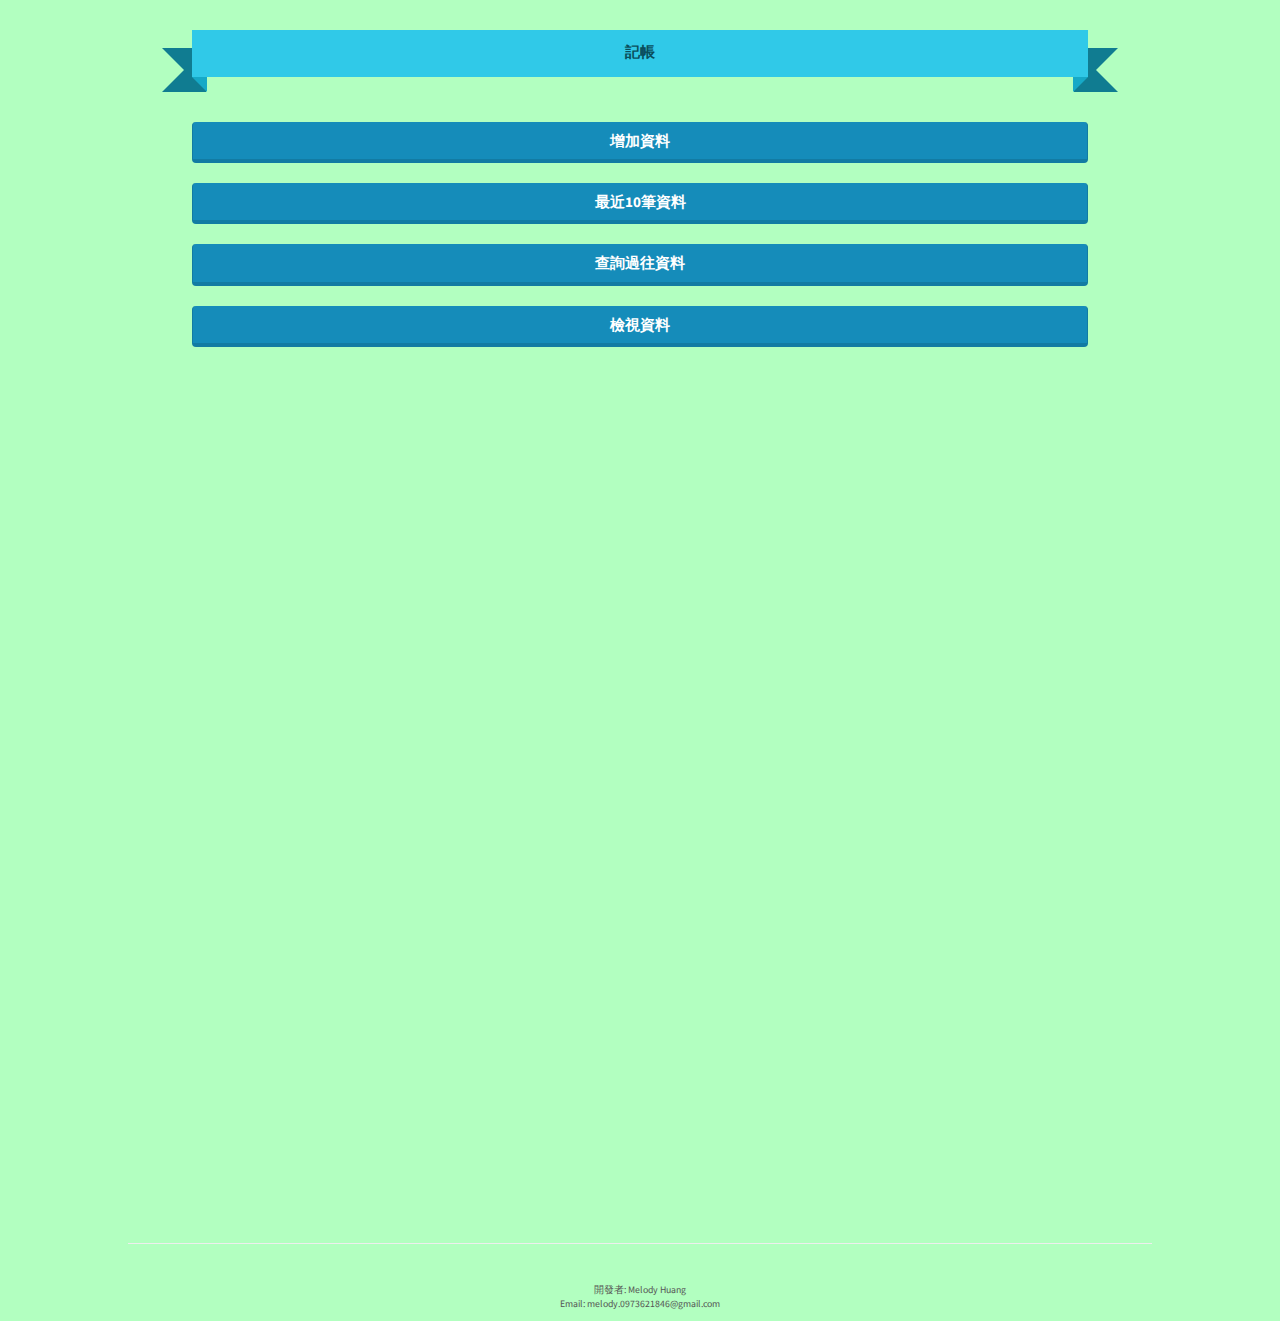
==== index.html @ db8da504 "Update index.html" ====
<html>
  <head>
    <meta charset="UTF-8">
    <meta name="viewport" content="width=device-width,intitial-scale=1,maximum-scale=1">
    <script type="text/javascript" src="JS/jquery-1.12.2.min.js"></script>
    <script type="text/javascript" src="JS/fdb-all.min.js"></script>
    <script type="text/javascript" src="JS/bootstrap.min.js"></script>
    <link href="CSS/bootstrap.css" rel="stylesheet">
    <link rel="stylesheet" type="text/css" href="CSS/main.css">
    <title>My First App</title>
  <body>
    <div class="non-semantic-protector"> 
      <h1 class="ribbon">
        <strong class="ribbon-content">記帳</strong>
      </h1>
    </div>
    <div id="button">
    <a href="newfile.html"><button class="btn btn-primary" style="margin-left:15%;width:70%;font-size:15px">增加資料</button></a>
    <br>
    <br>
    <a href="10things.html"><button class="btn btn-primary" style="margin-left:15%;width:70%;font-size:15px">最近10筆資料</button></a>
    <br>
    <br>
    <a href="searchpast.html"><button class="btn btn-primary" style="margin-left:15%;width:70%;font-size:15px">查詢過往資料</button></a>
    <br>
    <br>
    <a href="read.html"><button class="btn btn-primary" style="margin-left:15%;width:70%;font-size:15px">檢視資料</button></a>
    </div>
    <hr noshade style="width:80%;margin-top:70%;margin-bottom:3%;color:#94e0cf">
    <p style="text-align:center;margin-bottom:0%;font-size:70%">開發者: Melody Huang</p>
    <p style="text-align:center;font-size:70%">Email: melody.0973621846@gmail.com</p>
  </body>
</html
---- CSS/main.css ----
body{
  background-color:#B2FFC0;
}
.ribbon {
  font-size: 15px;
  width: 70%;
  position: relative;
  background: #30c9e8;
  color: #0a4e5c;
  text-align: center;
  padding: 15px 35px;
  margin: 2em auto 3em;
}
.ribbon:before, .ribbon:after {
  content: "";
  position: absolute;
  display: block;
  bottom: -1em;
  border: 1.5em solid #107c91;
  z-index: -1;
}
.ribbon:before {
  left: -2em;
  border-right-width: 1.5em;
  border-left-color: transparent;
}
.ribbon:after {
  right: -2em;
  border-left-width: 1.5em;
  border-right-color: transparent;
}
.ribbon .ribbon-content:before, .ribbon .ribbon-content:after {
  content: "";
  position: absolute;
  display: block;
  border-style: solid;
  border-color: #16a9c7 transparent transparent transparent;
  bottom: -1em;
}
  .ribbon .ribbon-content:before {
  left: 0;
  border-width: 1em 0 0 1em;
}
.ribbon .ribbon-content:after {
  right: 0;
  border-width: 1em 1em 0 0;
}
td{
  padding: 10px;
  text-align: center;
  border-bottom: 1px solid #60c7ea;
}
table {
  width: 100%;
  border-collapse:separate;
  padding-bottom:3%;
}
th{
  font-size: 20px;
  padding: 15px;
  text-align:center;
  color:#1F6F5B;
}
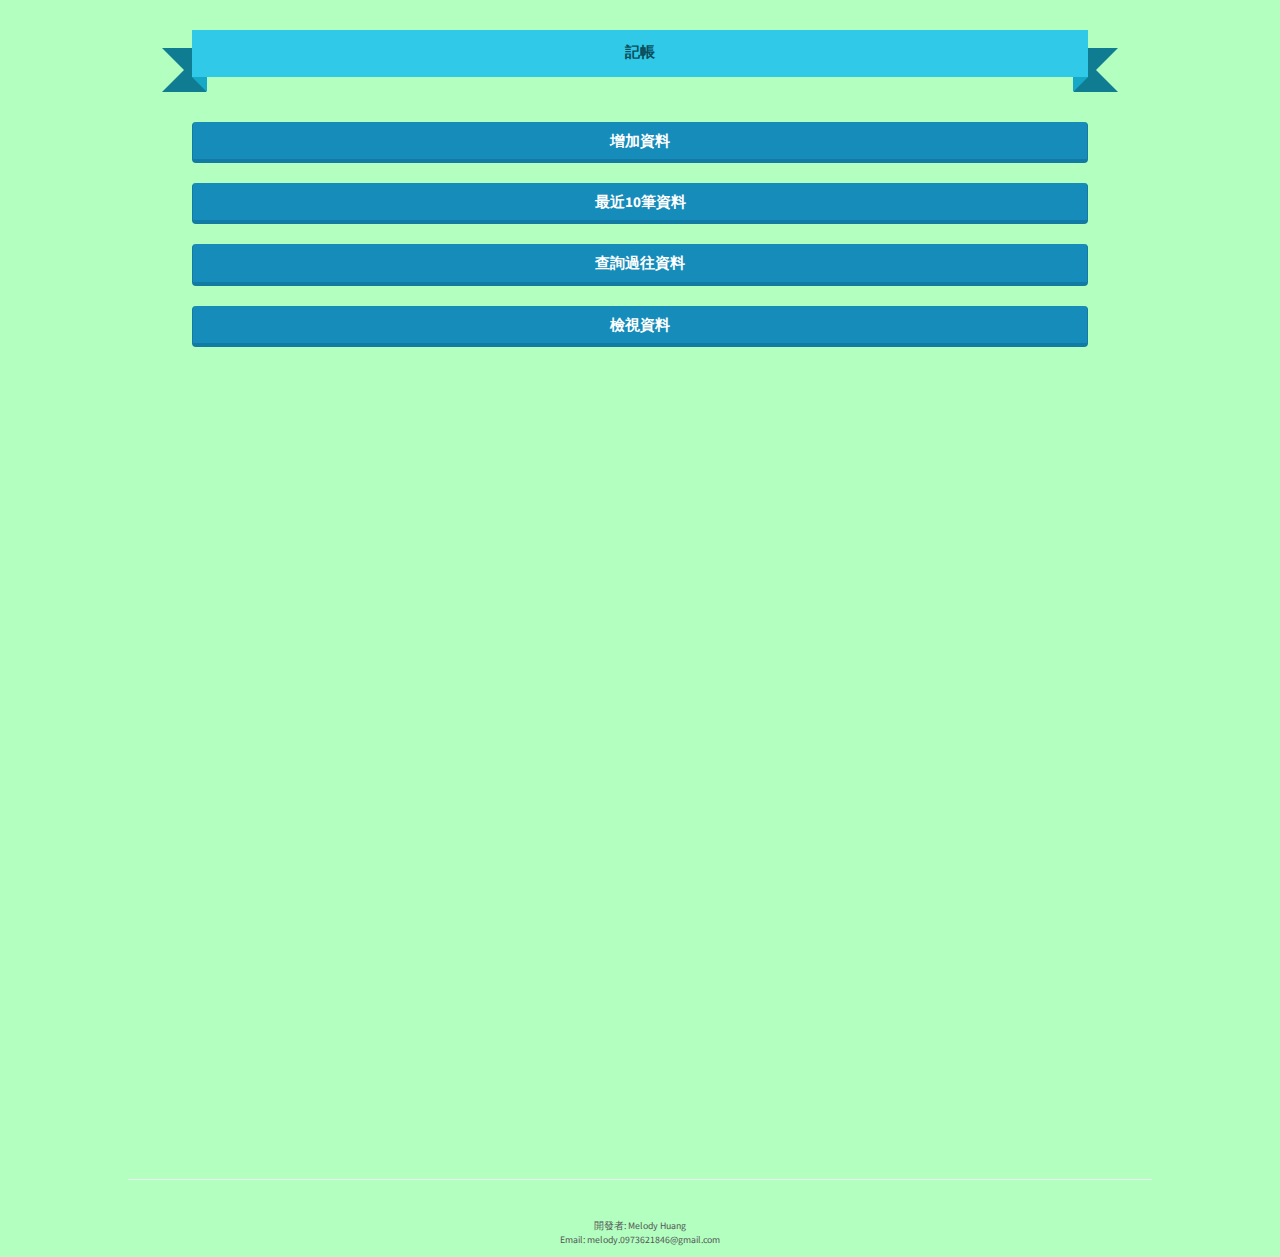
==== commit 99c845bd: "Update index.html" ====
--- a/index.html
+++ b/index.html
@@ -26,7 +26,7 @@
     <br>
     <a href="read.html"><button class="btn btn-primary" style="margin-left:15%;width:70%;font-size:15px">檢視資料</button></a>
     </div>
-    <hr noshade style="width:80%;margin-top:70%;margin-bottom:3%;color:#94e0cf">
+    <hr noshade style="width:80%;margin-top:65%;margin-bottom:3%;color:#94e0cf">
     <p style="text-align:center;margin-bottom:0%;font-size:70%">開發者: Melody Huang</p>
     <p style="text-align:center;font-size:70%">Email: melody.0973621846@gmail.com</p>
   </body>
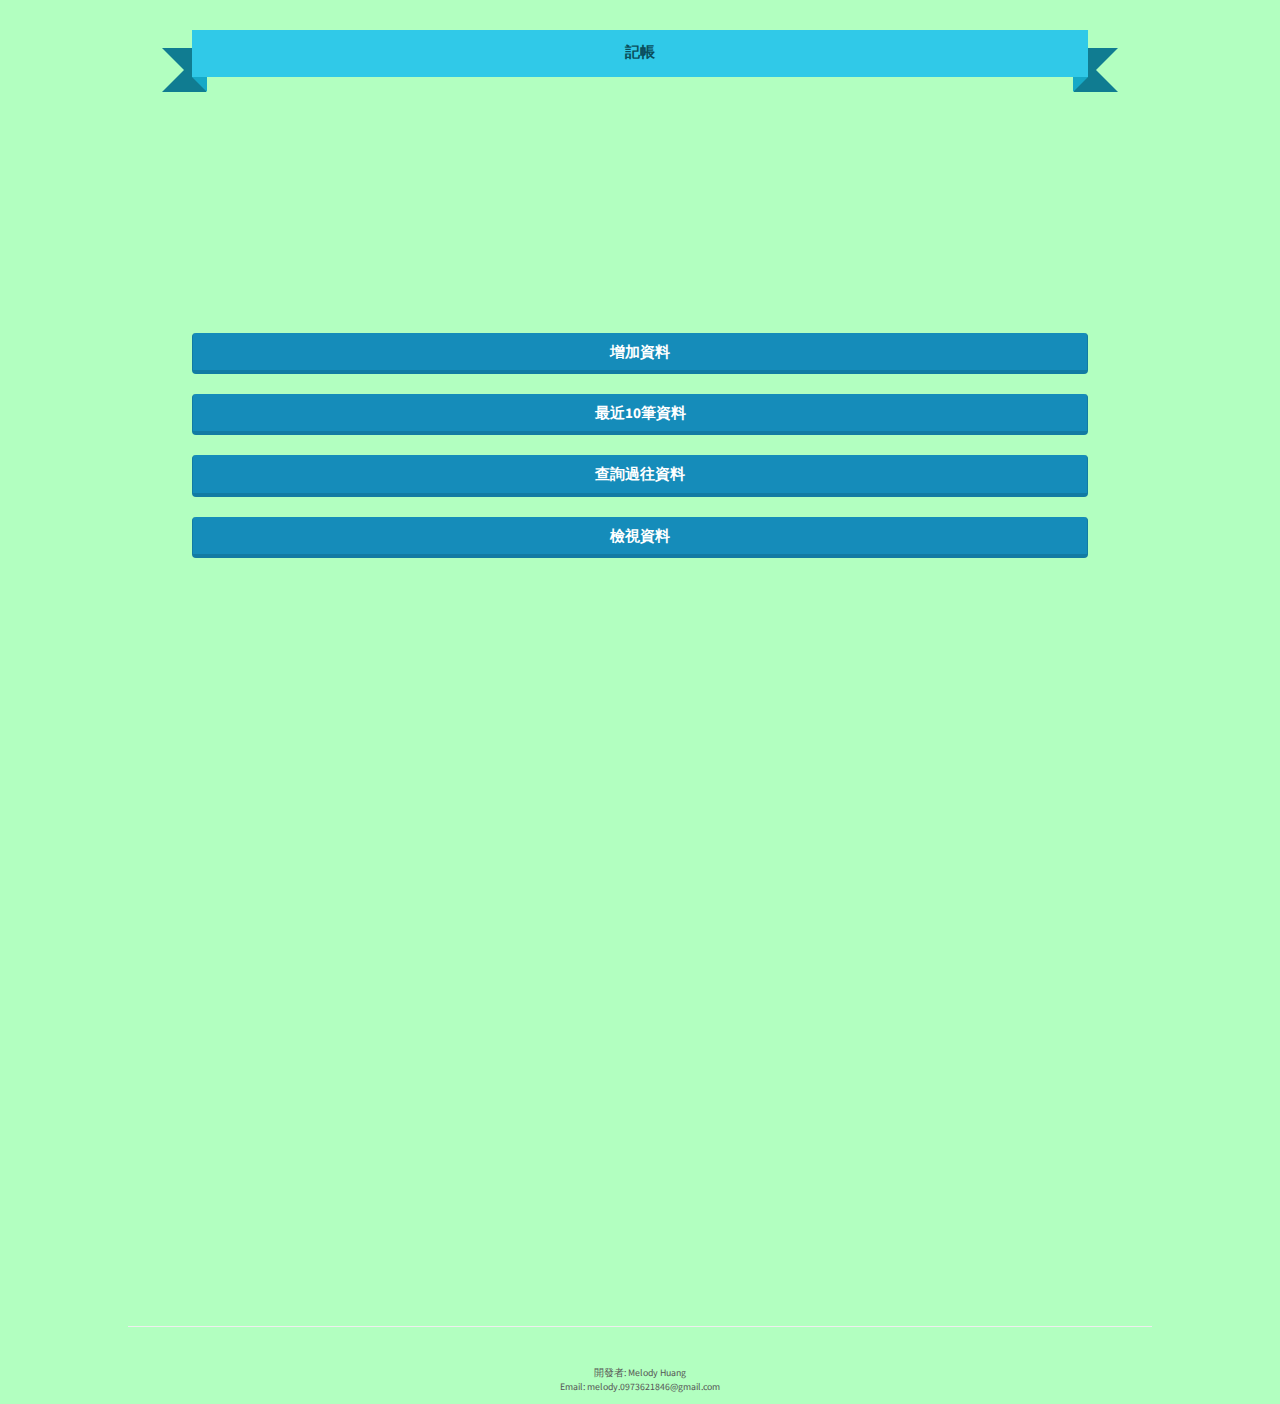
==== commit b840677f: "Update index.html" ====
--- a/index.html
+++ b/index.html
@@ -14,7 +14,7 @@
         <strong class="ribbon-content">記帳</strong>
       </h1>
     </div>
-    <div id="button">
+    <div id="button" style="margin-top:20%">
     <a href="newfile.html"><button class="btn btn-primary" style="margin-left:15%;width:70%;font-size:15px">增加資料</button></a>
     <br>
     <br>
@@ -26,7 +26,7 @@
     <br>
     <a href="read.html"><button class="btn btn-primary" style="margin-left:15%;width:70%;font-size:15px">檢視資料</button></a>
     </div>
-    <hr noshade style="width:80%;margin-top:65%;margin-bottom:3%;color:#94e0cf">
+    <hr noshade style="width:80%;margin-top:60%;margin-bottom:3%;color:#94e0cf">
     <p style="text-align:center;margin-bottom:0%;font-size:70%">開發者: Melody Huang</p>
     <p style="text-align:center;font-size:70%">Email: melody.0973621846@gmail.com</p>
   </body>
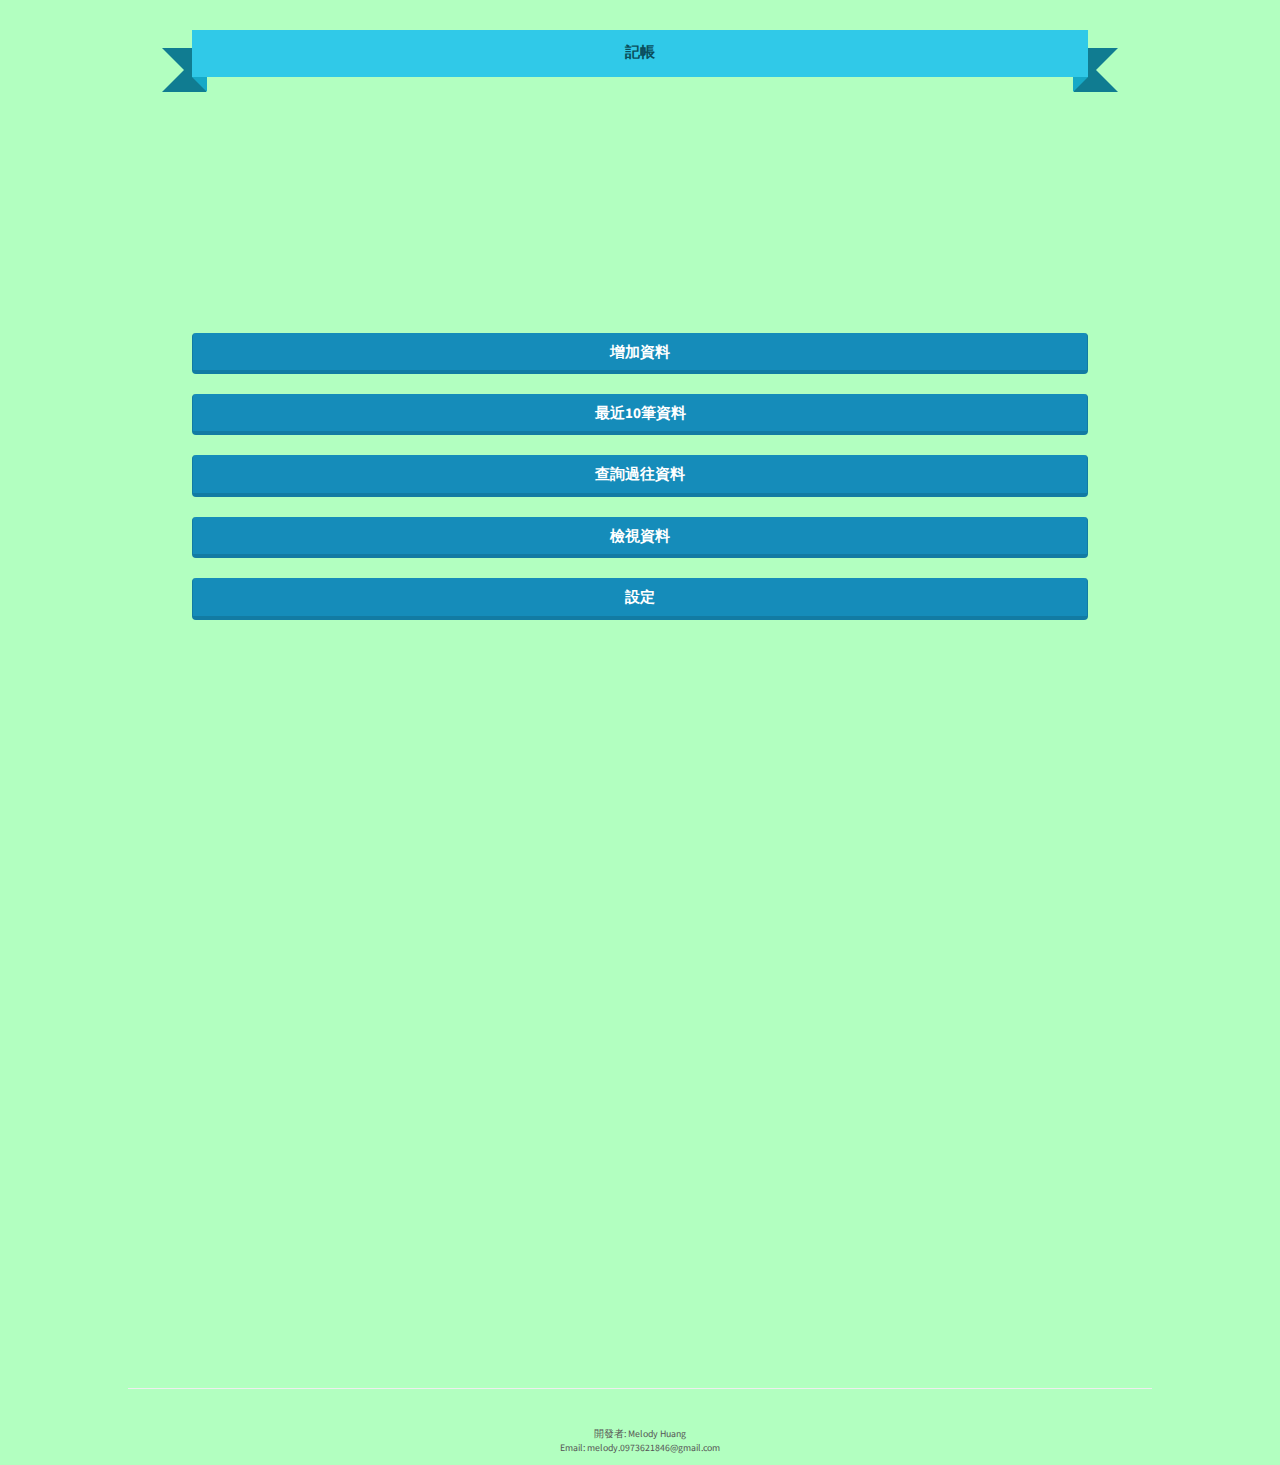
==== commit d073fb80: "Update index.html" ====
--- a/index.html
+++ b/index.html
@@ -25,6 +25,9 @@
     <br>
     <br>
     <a href="read.html"><button class="btn btn-primary" style="margin-left:15%;width:70%;font-size:15px">檢視資料</button></a>
+    <br>
+    <br>
+    <a href="setting.html"><button class="btn btn-primary" style="margin-left:15%;width:70%;font-size:15px">設定</button></a>
     </div>
     <hr noshade style="width:80%;margin-top:60%;margin-bottom:3%;color:#94e0cf">
     <p style="text-align:center;margin-bottom:0%;font-size:70%">開發者: Melody Huang</p>
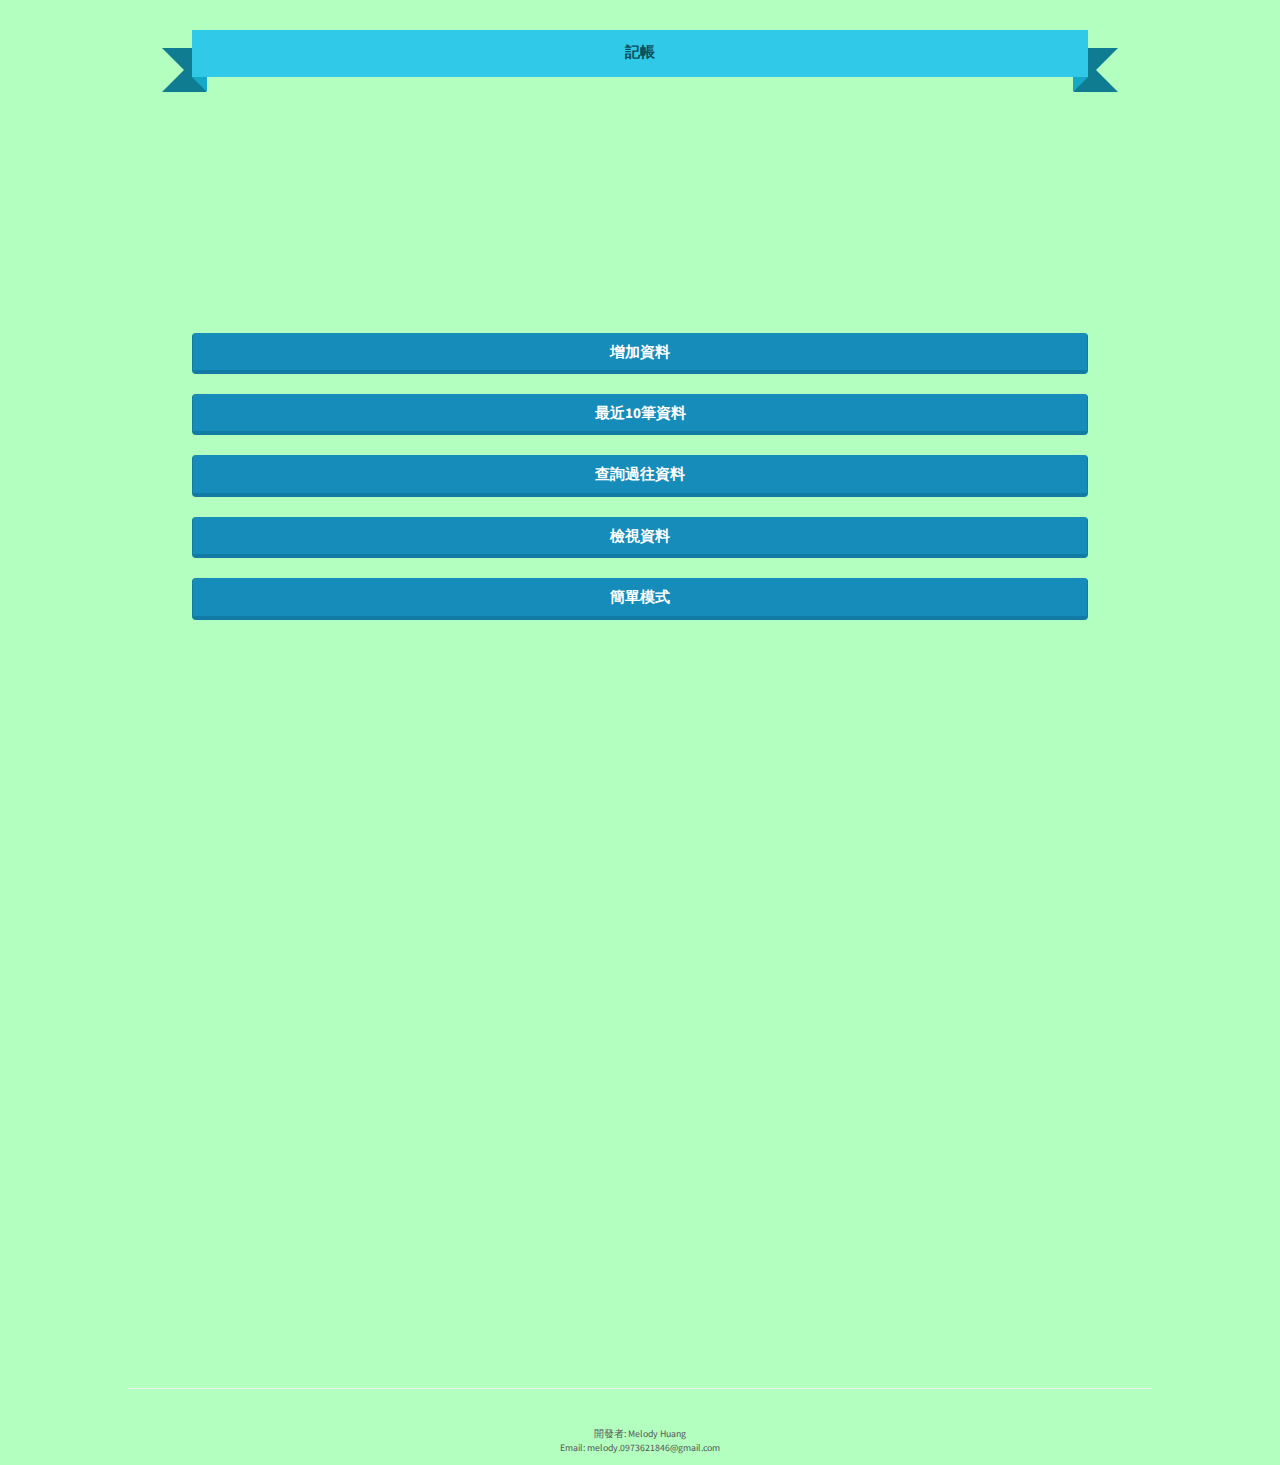
==== commit 7f3192cc: "Update index.html" ====
--- a/index.html
+++ b/index.html
@@ -27,10 +27,10 @@
     <a href="read.html"><button class="btn btn-primary" style="margin-left:15%;width:70%;font-size:15px">檢視資料</button></a>
     <br>
     <br>
-    <a href="setting.html"><button class="btn btn-primary" style="margin-left:15%;width:70%;font-size:15px">設定</button></a>
+    <a href="easymod.html"><button class="btn btn-primary" style="margin-left:15%;width:70%;font-size:15px">簡單模式</button></a>
     </div>
     <hr noshade style="width:80%;margin-top:60%;margin-bottom:3%;color:#94e0cf">
     <p style="text-align:center;margin-bottom:0%;font-size:70%">開發者: Melody Huang</p>
     <p style="text-align:center;font-size:70%">Email: melody.0973621846@gmail.com</p>
   </body>
-</html
+</html>
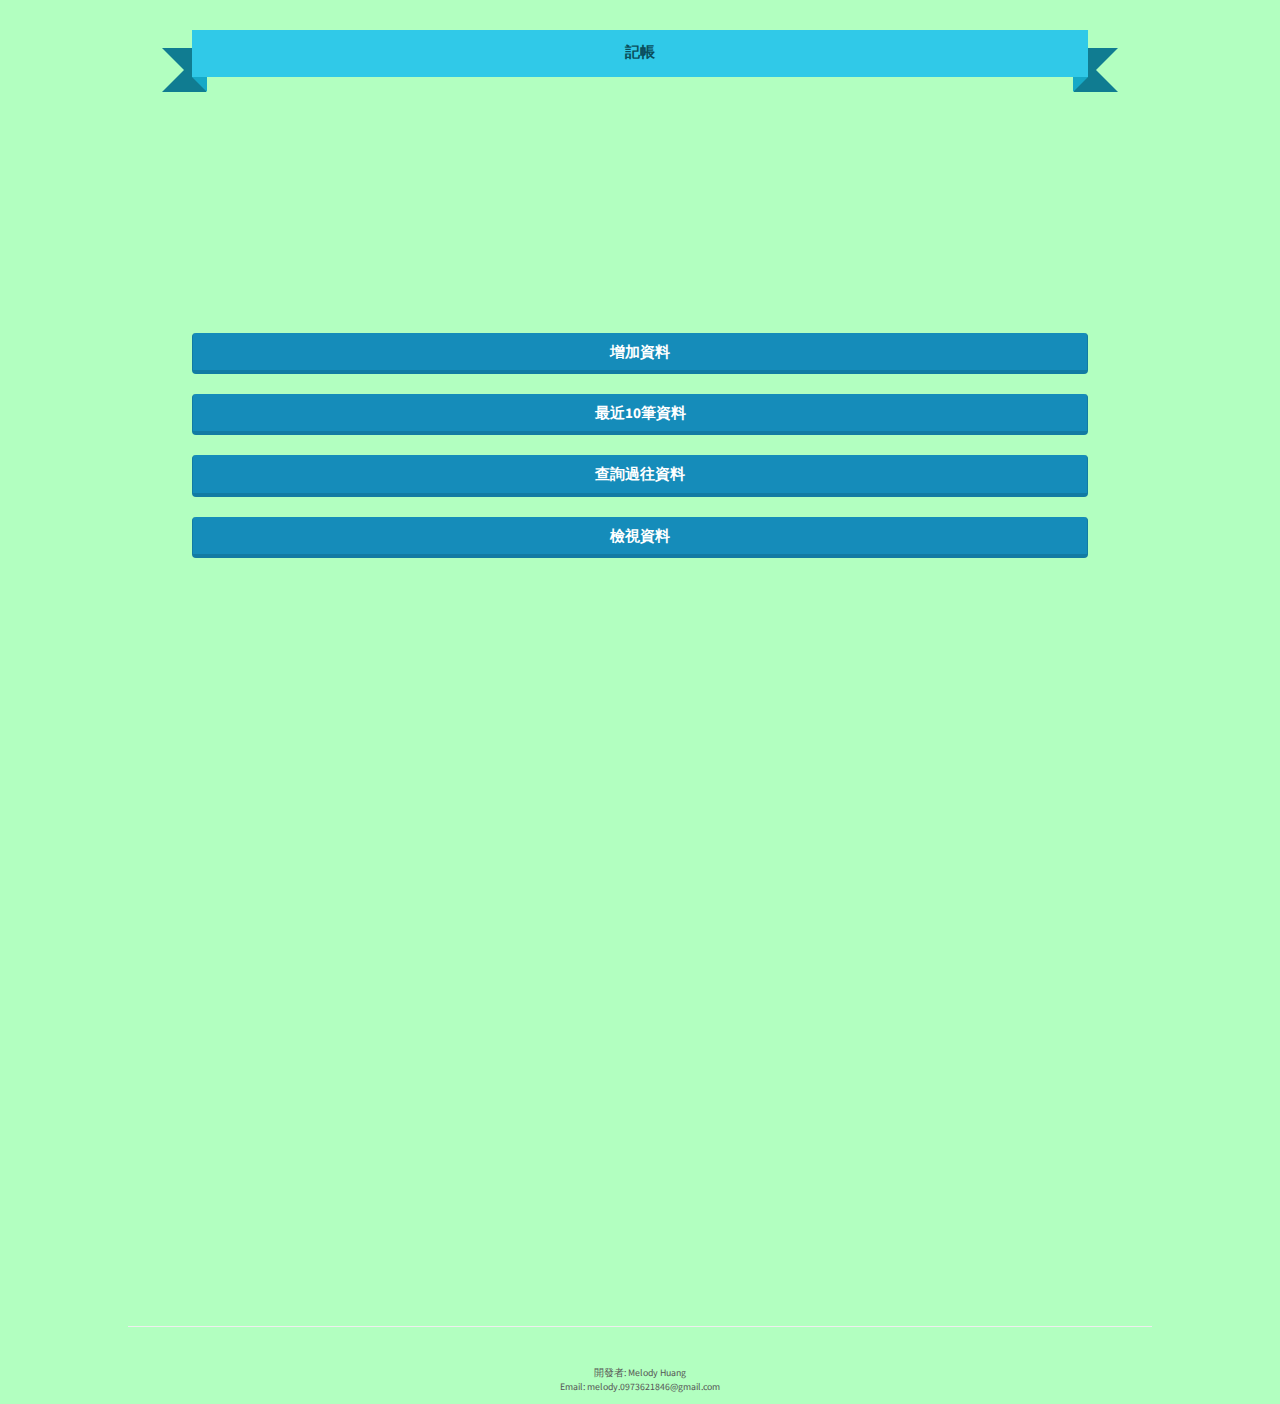
==== commit 9282b532: "Update index.html" ====
--- a/index.html
+++ b/index.html
@@ -25,10 +25,6 @@
     <br>
     <br>
     <a href="read.html"><button class="btn btn-primary" style="margin-left:15%;width:70%;font-size:15px">檢視資料</button></a>
-    <br>
-    <br>
-    <a href="easymod.html"><button class="btn btn-primary" style="margin-left:15%;width:70%;font-size:15px">簡單模式</button></a>
-    </div>
     <hr noshade style="width:80%;margin-top:60%;margin-bottom:3%;color:#94e0cf">
     <p style="text-align:center;margin-bottom:0%;font-size:70%">開發者: Melody Huang</p>
     <p style="text-align:center;font-size:70%">Email: melody.0973621846@gmail.com</p>
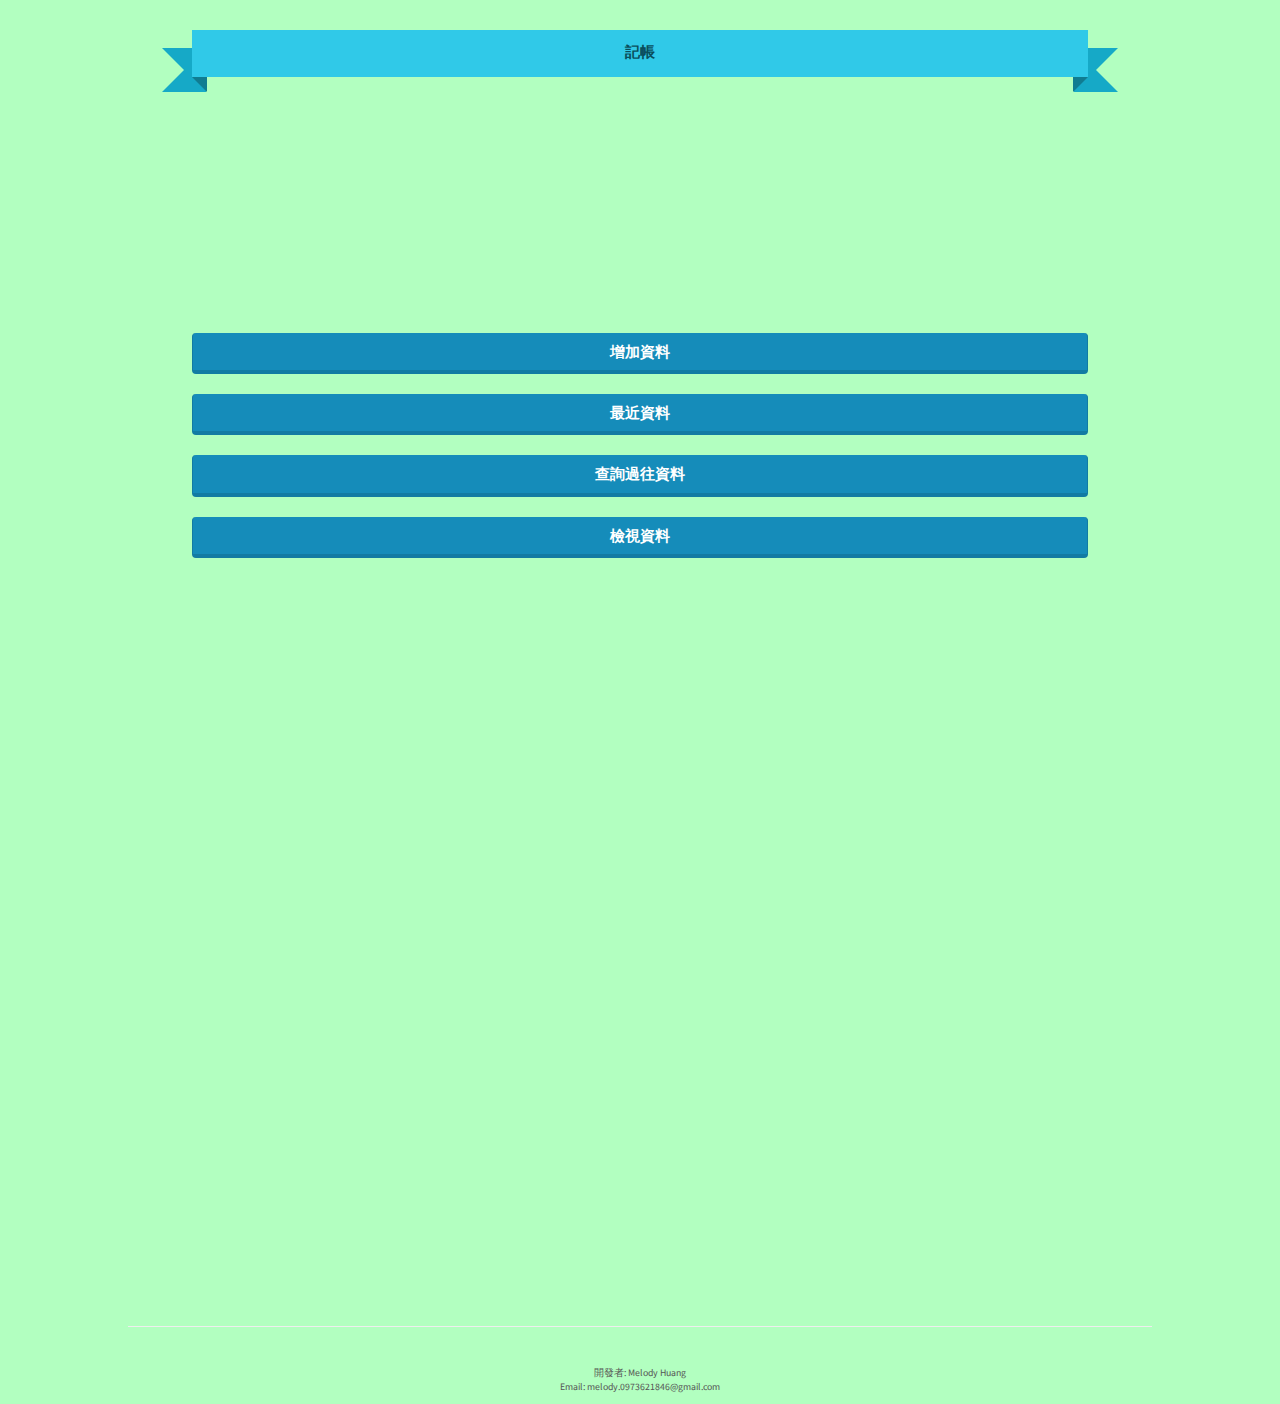
==== commit 2324556e: "Update index.html" ====
--- a/index.html
+++ b/index.html
@@ -18,7 +18,7 @@
     <a href="newfile.html"><button class="btn btn-primary" style="margin-left:15%;width:70%;font-size:15px">增加資料</button></a>
     <br>
     <br>
-    <a href="10things.html"><button class="btn btn-primary" style="margin-left:15%;width:70%;font-size:15px">最近10筆資料</button></a>
+    <a href="10things.html"><button class="btn btn-primary" style="margin-left:15%;width:70%;font-size:15px">最近資料</button></a>
     <br>
     <br>
     <a href="searchpast.html"><button class="btn btn-primary" style="margin-left:15%;width:70%;font-size:15px">查詢過往資料</button></a>
--- a/CSS/main.css
+++ b/CSS/main.css
@@ -16,7 +16,7 @@
   position: absolute;
   display: block;
   bottom: -1em;
-  border: 1.5em solid #107c91;
+  border: 1.5em solid #16a9c7;
   z-index: -1;
 }
 .ribbon:before {
@@ -34,7 +34,7 @@
   position: absolute;
   display: block;
   border-style: solid;
-  border-color: #16a9c7 transparent transparent transparent;
+  border-color: #107c91 transparent transparent transparent;
   bottom: -1em;
 }
   .ribbon .ribbon-content:before {
@@ -46,7 +46,8 @@
   border-width: 1em 1em 0 0;
 }
 td{
-  padding: 10px;
+  padding-top: 10px;
+  padding-bottom:10px;
   text-align: center;
   border-bottom: 1px solid #60c7ea;
 }
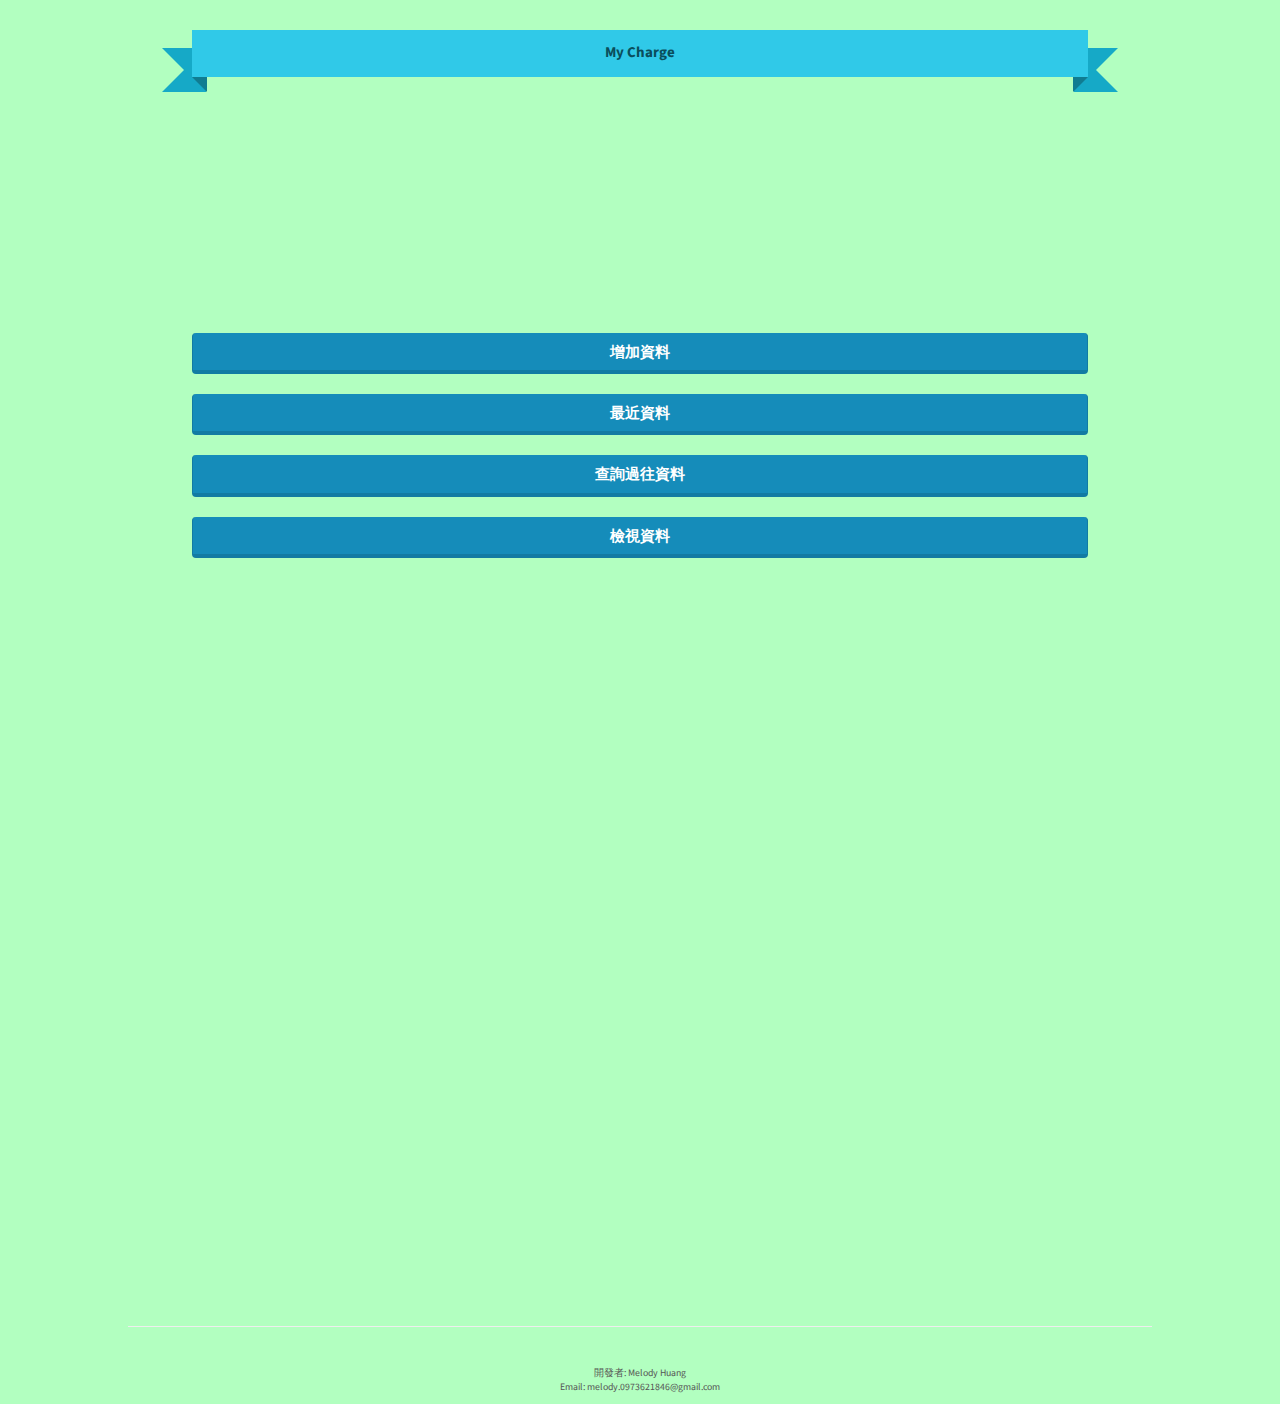
==== commit bc57f2dd: "Update index.html" ====
--- a/index.html
+++ b/index.html
@@ -11,7 +11,7 @@
   <body>
     <div class="non-semantic-protector"> 
       <h1 class="ribbon">
-        <strong class="ribbon-content">記帳</strong>
+        <strong class="ribbon-content">My Charge</strong>
       </h1>
     </div>
     <div id="button" style="margin-top:20%">
--- a/CSS/main.css
+++ b/CSS/main.css
@@ -62,3 +62,6 @@
   text-align:center;
   color:#1F6F5B;
 }
+span{
+  margin-left:2%;
+}
